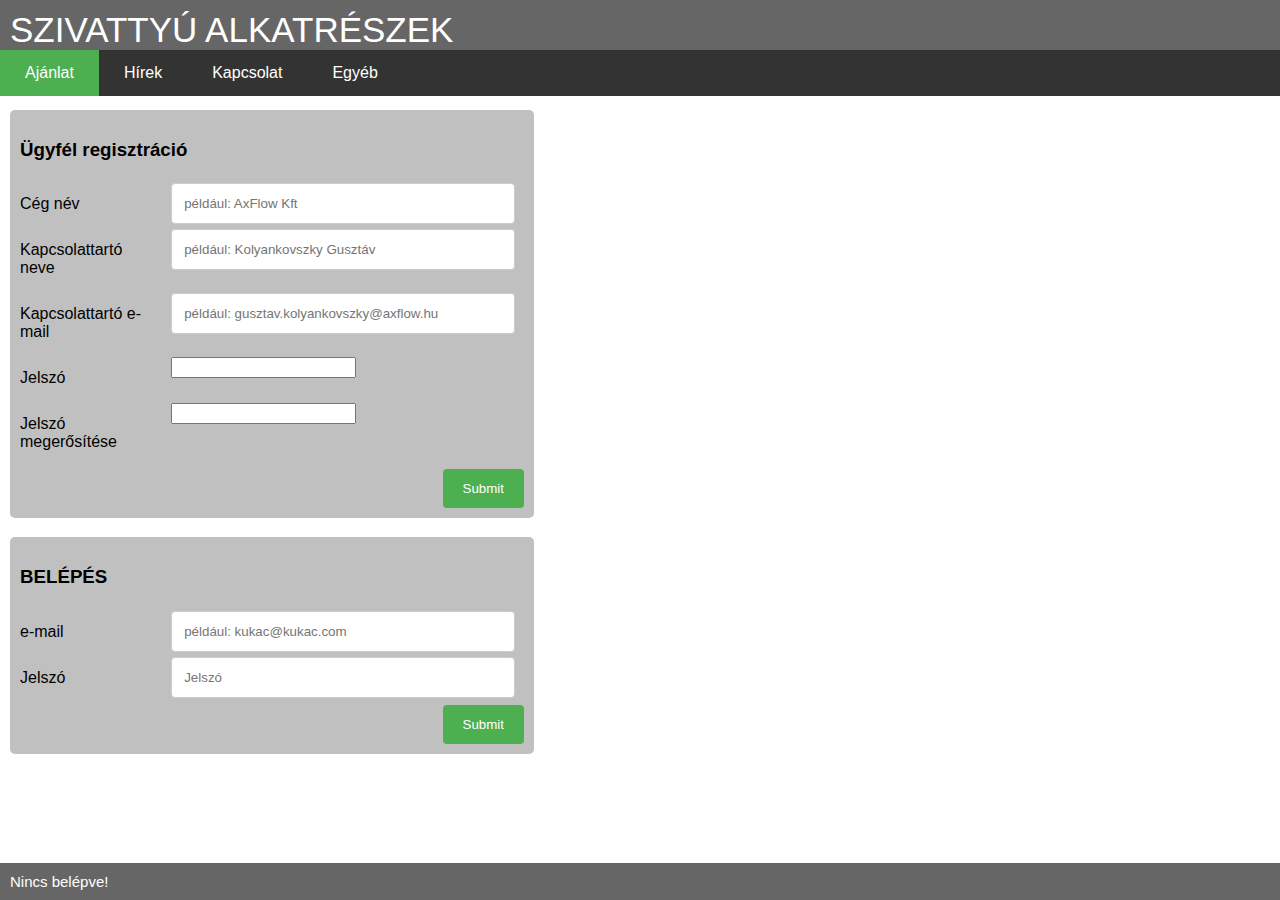
==== index.html @ 36e31d79 "Fájlok hozzáadása feltöltéssel." ====
<!DOCTYPE html>

<html lang="hu">

<head>
	<meta = charset="UTF-8" name="viewport" content="width=device-width, initial-scale=1.0">
	<title>Szivattyú alkatrészek</title>
	<link rel="stylesheet" type="text/css" media="all" href="style.css">
</head>

<body>

	<header>
		<div style="text-align: left">SZIVATTYÚ ALKATRÉSZEK</div>
	</header>

	<ul>
	  <li><a class="active" href="#home">						Ajánlat	</a></li>
	  <li><a href="#news">										Hírek	</a></li>
	  <li><a href="#contact">									Kapcsolat	</a></li>
	  <li><a href="#about">										Egyéb	</a></li>
	  <!--<li style="float:right"><a class="active" href="#belepes">Belépés	</a></li>-->
	</ul>

	<div style="padding:10px;margin-top:100px;background-color:antracit;height:700px;">

		<div class="container">

		  <form action="logreg.php" method="post">
		  
				<h3>Ügyfél regisztráció</h3>
		  
				<div class="row">
					<div class="col-25">
						<label for="cegnev">Cég név</label>
					</div>
					<div class="col-75">
						<input type="text" name="cegnev" placeholder="például: AxFlow Kft">
					</div>
				</div>
		  
				<div class="row">
					<div class="col-25">
						<label for="kapcsolatnev">Kapcsolattartó neve</label>
					</div>
					<div class="col-75">
						<input type="text" name="kapcsolatnev" placeholder="például: Kolyankovszky Gusztáv">
					</div>
				</div>
				 
				 <div class="row">
					<div class="col-25">
						<label for="email">Kapcsolattartó e-mail</label>
					</div>
					<div class="col-75">
						<input type="text" name="email" placeholder="például: gusztav.kolyankovszky@axflow.hu">
					</div>
				 </div>
				  
				 <div class="row">
					<div class="col-25">
						<label for="password">Jelszó</label>
					</div>
					<div class="col-75">
						<input type="password" name="password">
					</div>
				 </div>
				 
				 <div class="row">
					<div class="col-25">
						<label for="password">Jelszó megerősítése</label>
					</div>
					<div class="col-75">
						<input type="password" name="confirmpassword">
					</div>
				 </div>
				 
				 <div class="row">
					<input type="submit" name="submit">
				 </div>
			</form>
		</div>
		<h3></h3>

		<div class="container">
			<form action="login.php" method="post">
		  
				<h3>BELÉPÉS</h3>
		  
				<div class="row">
					<div class="col-25">
						<label for="email">e-mail</label>
					</div>
					<div class="col-75">
						<input type="text" name="email" placeholder="például: kukac@kukac.com">
					</div>
				</div>
		  
				<div class="row">
					<div class="col-25">
						<label for="password">Jelszó</label>
					</div>
					<div class="col-75">
						<input type="text" name="password" placeholder="Jelszó">
					</div>
				</div>
				 
				 <div class="row">
					<input type="submit" name="submit">
				 </div>
			</form>
		</div>		
	</div>

	<footer>
		Nincs belépve!
	</footer>

</body>
</html>
---- style.css ----
body {
	margin:0;
	font-family:Helvetica;
}

header{
	background-color: #666;
	padding: 10px;
	font-size: 35px;
	color: white;
	position: fixed;
	top: 0;
	width: 100%;
}

img {
  float: left;
}

ul {
  list-style-type: none;
  margin: 0;
  padding: 0;
  overflow: auto;
  background-color: #333;
  position: fixed;
  top: 50px;
  width: 100%;
}

li {
  float: left;
}

li a {
  display: inline-block;
  color: white;
  text-align: center;
  padding: 14px 25px;
  text-decoration: none;
}

li a:hover:not(.active) {
  background-color: #111;
}

.active {
  background-color: #4CAF50;
}


input[type=text], select, textarea {
  width: 90%;
  padding: 12px;
  border: 1px solid #ccc;
  border-radius: 4px;
  resize: vertical;
}

label {
  padding: 12px 12px 12px 0;
  display: inline-block;
}

button {
  background-color: #4CAF50; /* Green */
  border: none;
  color: white;
  padding: 15px 32px;
  text-align: center;
  text-decoration: none;
  display: inline-block;
  font-size: 16px;
}

area{
	background-color: yellow;
}

input[type=submit] {
  background-color: #4CAF50;
  color: white;
  padding: 12px 20px;
  border: none;
  margin-top: 6px;
  border-radius: 4px;
  cursor: pointer;
  float: right;
}

input[type=submit]:hover {
  background-color: #45a049;
}

.container {
  border-radius: 5px;
  background-color: silver;
  padding: 10px;
  width: 40%
}

.col-25 {
  float: left;
  width: 30%;
  margin-top: 4px;
}

.col-75 {
  float: left;
  width: 70%;
  margin-top: 4px;
}

/* Clear floats after the columns */
.row:after {
  content: "";
  display: table;
  clear: both;
}

/* Responsive layout - when the screen is less than 600px wide, make the two columns stack on top of each other instead of next to each other */
@media screen and (max-width: 600px) {
  .col-25, .col-75, input[type=submit] {
    width: 100%;
    margin-top: 0;
  }
}

table {
  border-collapse: collapse;
  background-color: silver;
  width: 100%;
}

th, td {
  text-align: left;
  padding: 8px;
}

tr:nth-child(even){background-color: #f2f2f2}

th {
  background-color: #4CAF50;
  color: white;
}

footer{
	background-color: #666;
	padding: 10px;
	text-align: left;
	font-size: 15px;
	color: white;
	position: fixed;
	bottom: 0;
	width: 100%;
}
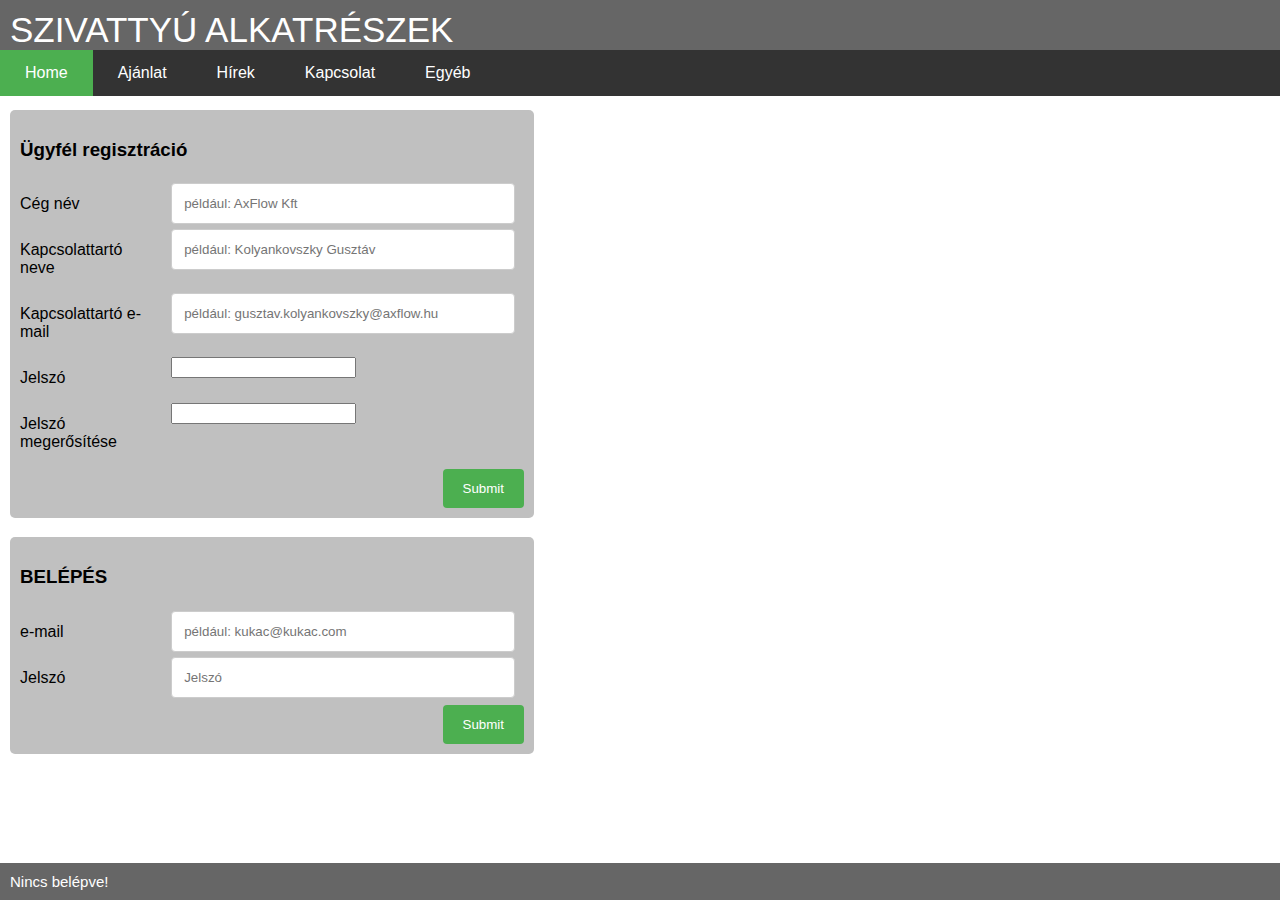
==== commit 1c9e21ed: "Updated index.html. Change menu." ====
--- a/index.html
+++ b/index.html
@@ -15,7 +15,8 @@
 	</header>
 
 	<ul>
-	  <li><a class="active" href="#home">						Ajánlat	</a></li>
+	  <li><a class="active" href="#home">						Home	</a></li>
+	  <li><a href="#proposal">									Ajánlat	</a></li>
 	  <li><a href="#news">										Hírek	</a></li>
 	  <li><a href="#contact">									Kapcsolat	</a></li>
 	  <li><a href="#about">										Egyéb	</a></li>
